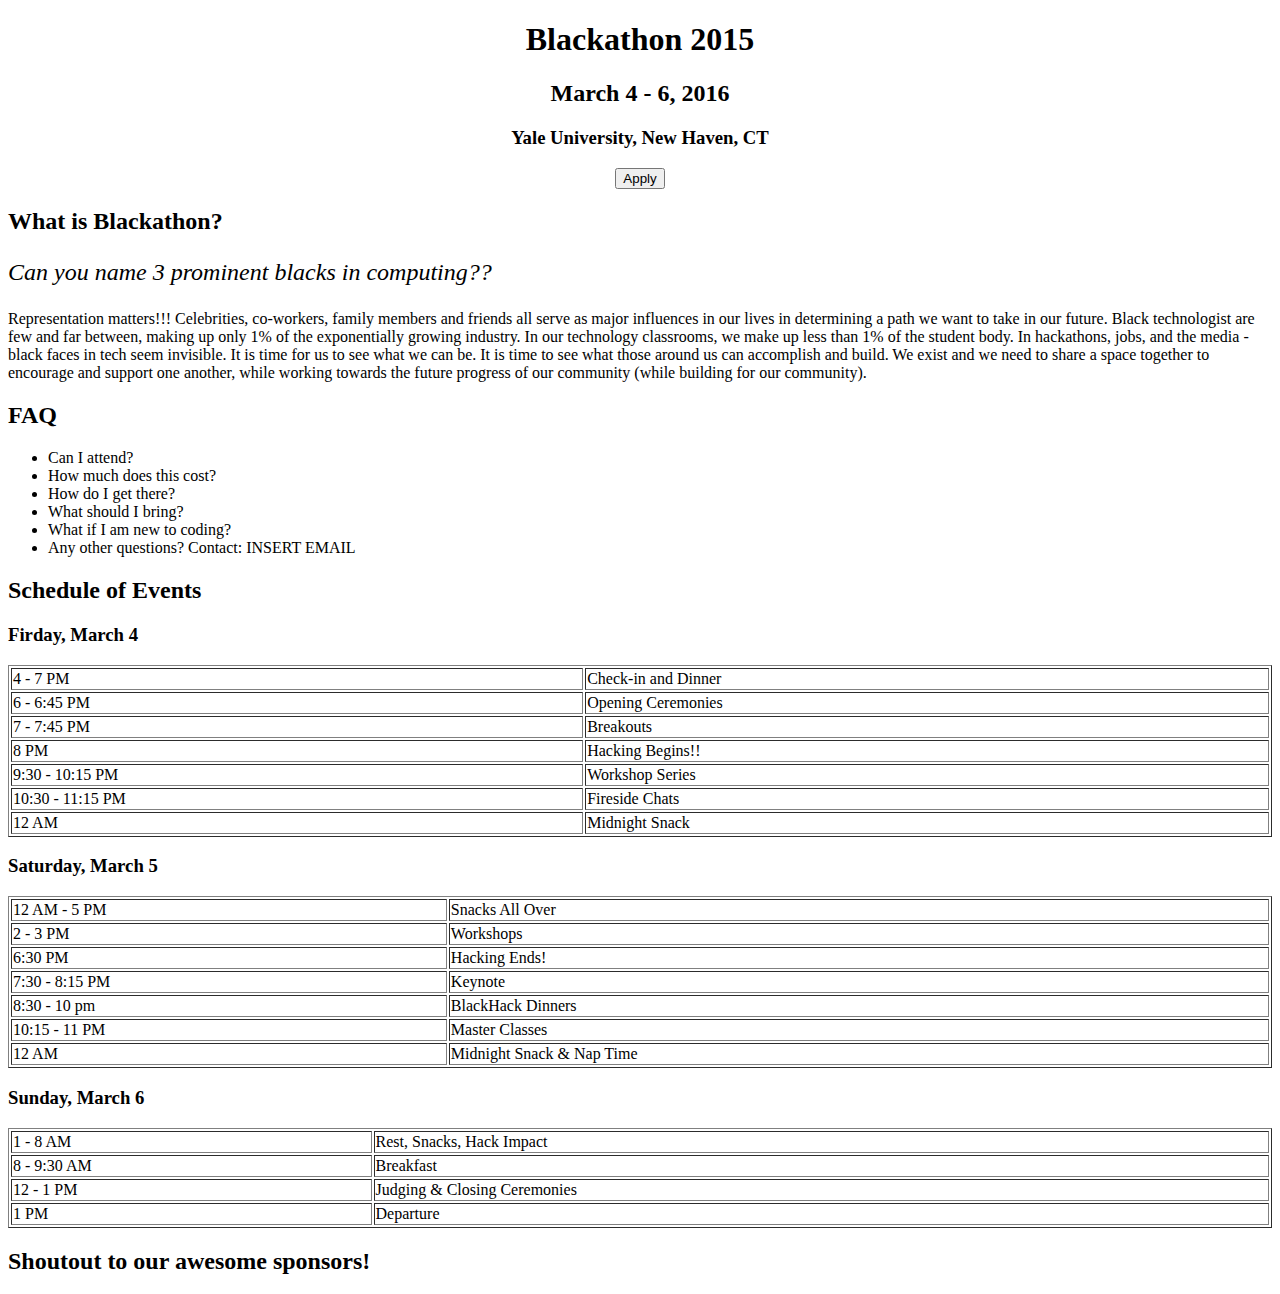
==== index.html @ 7e5b9662 "initial set up for Blackathon website" ====
<!DOCTYPE html>
<html>

  <head>
    <link rel="stylesheet" href="style.css">
    <script src="script.js"></script>
  </head>

  <body>
    <h1>Blackathon 2015</h1>
    <h2 id="date">March 4 - 6, 2016</h2>
    <h3 id="location">Yale University, New Haven, CT</h3>

    <div style="text-align:center;">
    <button id="apply">
      Apply
    </button>
    </div>


  <h2>What is Blackathon?</h2>
  <p id="big_question">Can you name 3 prominent blacks in computing??</p>
  <p> Representation matters!!! Celebrities, co-workers, family members and friends all serve as major influences in our lives in determining a path we want to take in our future. Black technologist are few and far between, making up only 1% of the exponentially growing industry. In our technology classrooms, we make up less than 1% of the student body. In hackathons, jobs, and the media - black faces in tech seem invisible. It is time for us to see what we can be. It is time to see what those around us can accomplish and build. We exist and we need to share a space together to encourage and support one another, while working towards the future progress of our community (while building for our community).
  </p>



  <h2>FAQ</h2>
  <ul>
    <li>Can I attend? </li>
    <li>How much does this cost?</li>
    <li>How do I get there?</li>
    <li>What should I bring?</li>
    <li>What if I am new to coding?</li>
    <li>Any other questions? Contact: INSERT EMAIL</li>
  </ul>




  <h2>Schedule of Events</h2>
  <h3>Firday, March 4</h3>
  <table border="1" style="width:100%">

  <tr>
    <td>4 - 7 PM</td>
    <td>Check-in and Dinner</td>
  </tr>
  <tr>
    <td>6 - 6:45 PM</td>
    <td>Opening Ceremonies</td>
  </tr>
  <tr>
    <td>7 - 7:45 PM</td>
    <td>Breakouts</td>
  </tr>
  <tr>
    <td>8 PM</td>
    <td>Hacking Begins!!</td>
  </tr>
  <tr>
    <td>9:30 - 10:15 PM</td>
    <td>Workshop Series</td>
  </tr>
  <tr>
    <td>10:30 - 11:15 PM</td>
    <td>Fireside Chats </td>
  </tr>
  <tr>
    <td>12 AM</td>
    <td>Midnight Snack</td>
  </tr>
</table>

<h3>Saturday, March 5</h3>
<table border="1" style="width:100%">
  <tr>
    <td>12 AM - 5 PM</td>
    <td>Snacks All Over</td>
  </tr>
  <tr>
    <td>2 - 3 PM</td>
    <td>Workshops</td>
  </tr>
  <tr>
    <td>6:30 PM</td>
    <td>Hacking Ends!</td>
  </tr>
  <tr>
    <td>7:30 - 8:15 PM</td>
    <td>Keynote</td>
  </tr>
  <tr>
    <td>8:30 - 10 pm</td>
    <td>BlackHack Dinners</td>
  </tr>
  <tr>
    <td>10:15 - 11 PM</td>
    <td>Master Classes</td>
  </tr>
  <tr>
    <td>12 AM</td>
    <td> Midnight Snack & Nap Time</td>
  </tr>
</table>

<h3> Sunday, March 6</h3>

<table border="1" style="width:100%">
  <tr>
    <td>1 - 8 AM</td>
    <td>Rest, Snacks, Hack Impact</td>
  </tr>
  <tr>
    <td>8 - 9:30 AM</td>
    <td>Breakfast</td>
  </tr>
  <tr>
    <td>12 - 1 PM</td>
    <td>Judging & Closing Ceremonies</td>
  </tr>
  <tr>
    <td>1 PM</td>
    <td>Departure</td>
  </tr>
</table>



  <h2>Shoutout to our awesome sponsors!</h2>

</body>

</html>
---- style.css ----
/* Styles go here */

h1 {
  text-align: center;
}

#date, #location {
  text-align:center;
}

#apply {
  text-align:center;
}

#big_question {
  font-style:italic;
  font-size:150%;
}
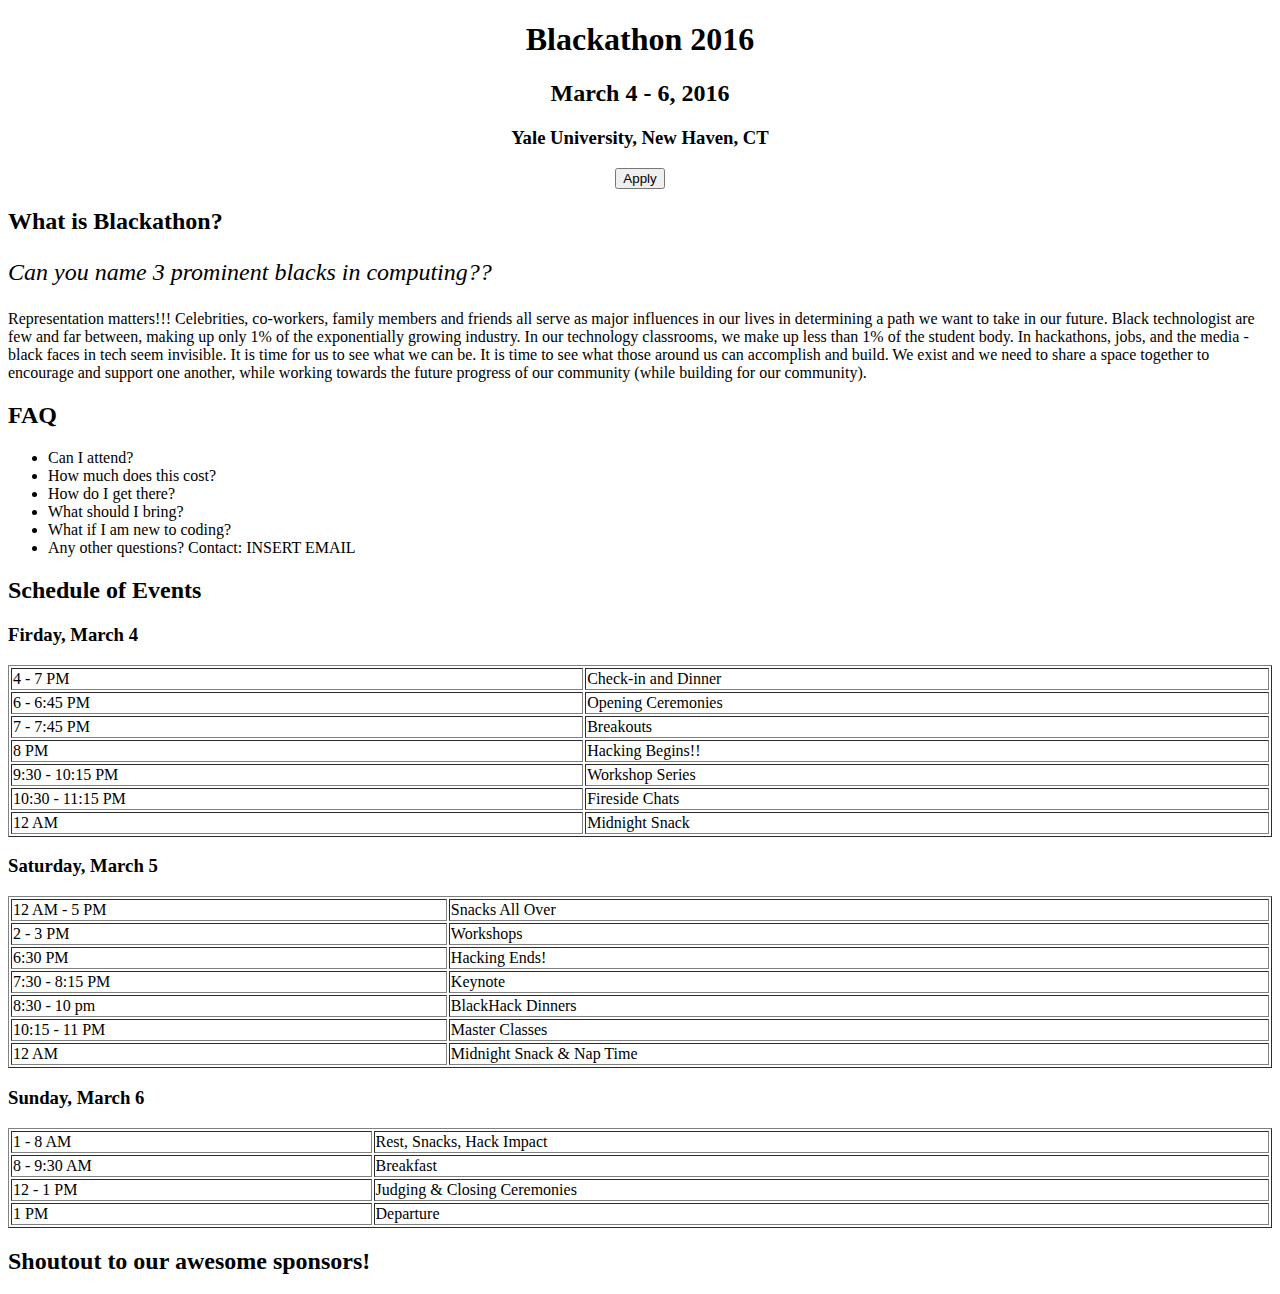
==== commit 2f2a42c5: "fixed typo in date" ====
--- a/index.html
+++ b/index.html
@@ -7,7 +7,7 @@
   </head>
 
   <body>
-    <h1>Blackathon 2015</h1>
+    <h1>Blackathon 2016</h1>
     <h2 id="date">March 4 - 6, 2016</h2>
     <h3 id="location">Yale University, New Haven, CT</h3>
 
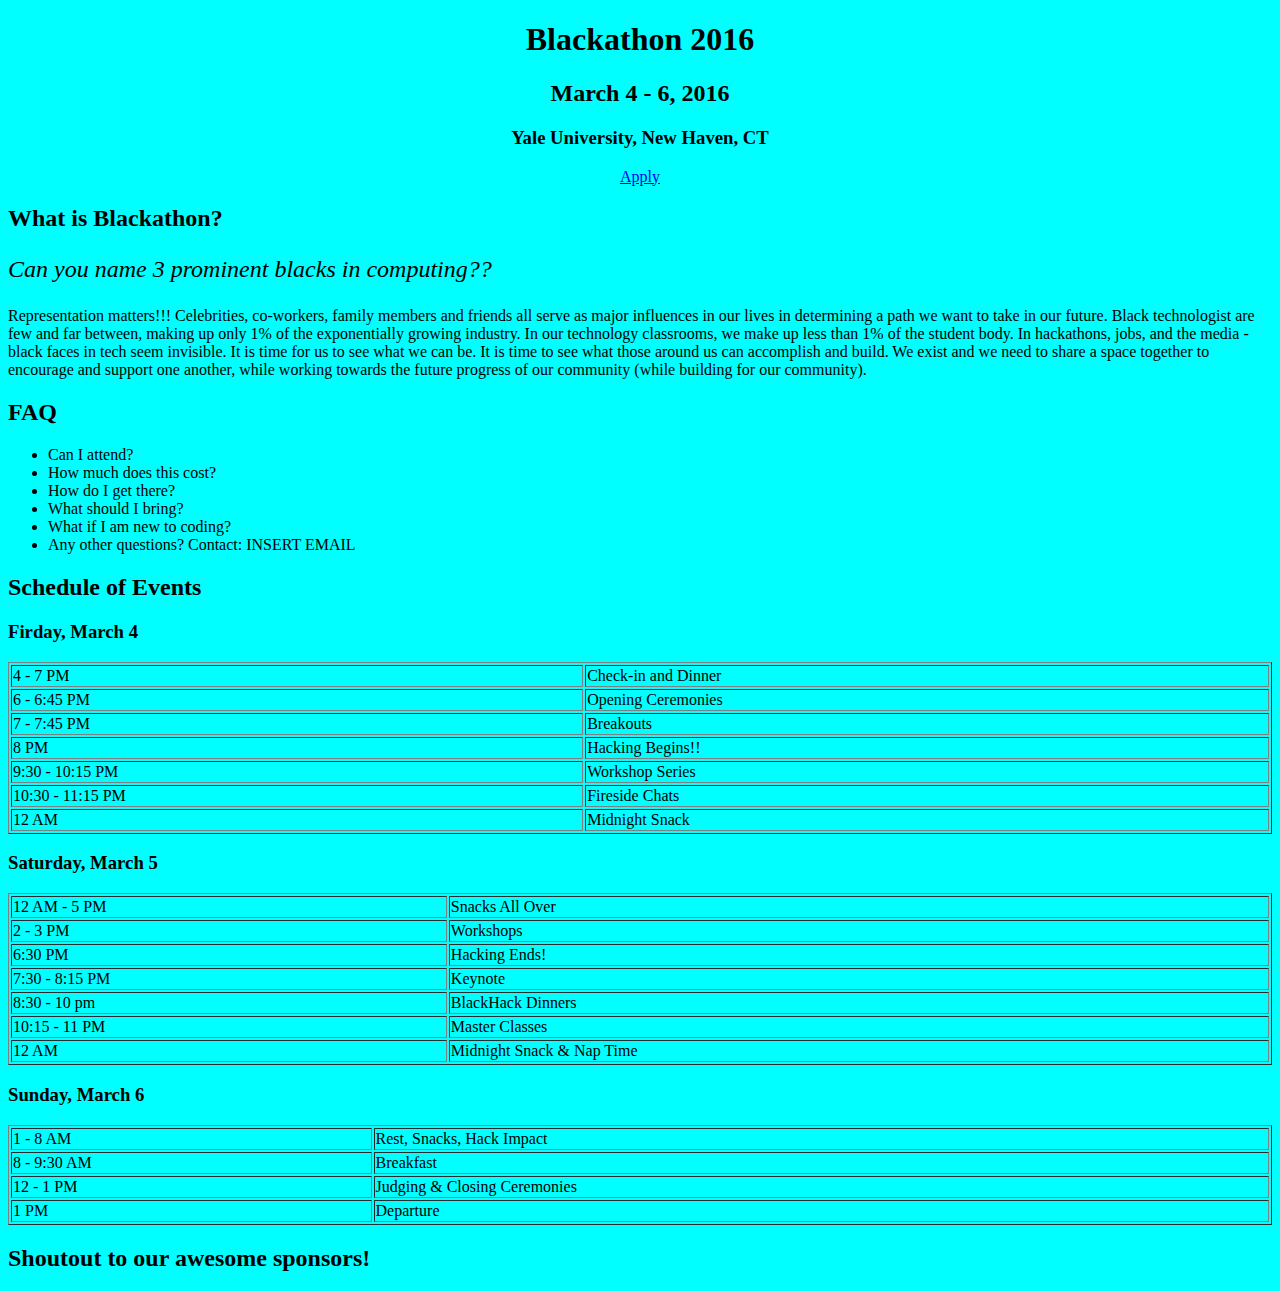
==== commit 75796f88: "added hook to application and added color" ====
--- a/index.html
+++ b/index.html
@@ -5,19 +5,28 @@
     <link rel="stylesheet" href="style.css">
     <script src="script.js"></script>
   </head>
+    
+    
 
   <body>
     <h1>Blackathon 2016</h1>
     <h2 id="date">March 4 - 6, 2016</h2>
     <h3 id="location">Yale University, New Haven, CT</h3>
+      
 
     <div style="text-align:center;">
-    <button id="apply">
-      Apply
-    </button>
+        
+        
+        <a class="typeform-share button" href="https://blackathonteam.typeform.com/to/bf23Z7" data-mode="1" target="_blank">Apply</a>
+        
+        <script>(function(){var qs,js,q,s,d=document,gi=d.getElementById,ce=d.createElement,gt=d.getElementsByTagName,id='typef_orm',b='https://s3-eu-west-1.amazonaws.com/share.typeform.com/'; if(!gi.call(d,id)){js=ce.call(d,'script');js.id=id;js.src=b+'share.js';q=gt.call(d,'script')[0];q.parentNode.insertBefore(js,q)}id=id+'_';if(!gi.call(d,id)){qs=ce.call(d,'link');qs.rel='stylesheet';qs.id=id;qs.href=b+'share-button.css';s=gt.call(d,'head')[0];s.appendChild(qs,s)}})()</script>
+        
+    
     </div>
+      
 
-
+<div>
+    
   <h2>What is Blackathon?</h2>
   <p id="big_question">Can you name 3 prominent blacks in computing??</p>
   <p> Representation matters!!! Celebrities, co-workers, family members and friends all serve as major influences in our lives in determining a path we want to take in our future. Black technologist are few and far between, making up only 1% of the exponentially growing industry. In our technology classrooms, we make up less than 1% of the student body. In hackathons, jobs, and the media - black faces in tech seem invisible. It is time for us to see what we can be. It is time to see what those around us can accomplish and build. We exist and we need to share a space together to encourage and support one another, while working towards the future progress of our community (while building for our community).
@@ -128,6 +137,8 @@
 
 
   <h2>Shoutout to our awesome sponsors!</h2>
+    
+      </div>
 
 </body>
 
--- a/style.css
+++ b/style.css
@@ -16,3 +16,22 @@
   font-style:italic;
   font-size:150%;
 }
+
+body {
+    background-color: aqua;
+}
+
+.typeform-share button{
+    text-align: center;
+}
+
+.container {
+text-align: center;
+}
+
+.center-element {
+width: 100px;
+text-align: left;
+}
+
+
